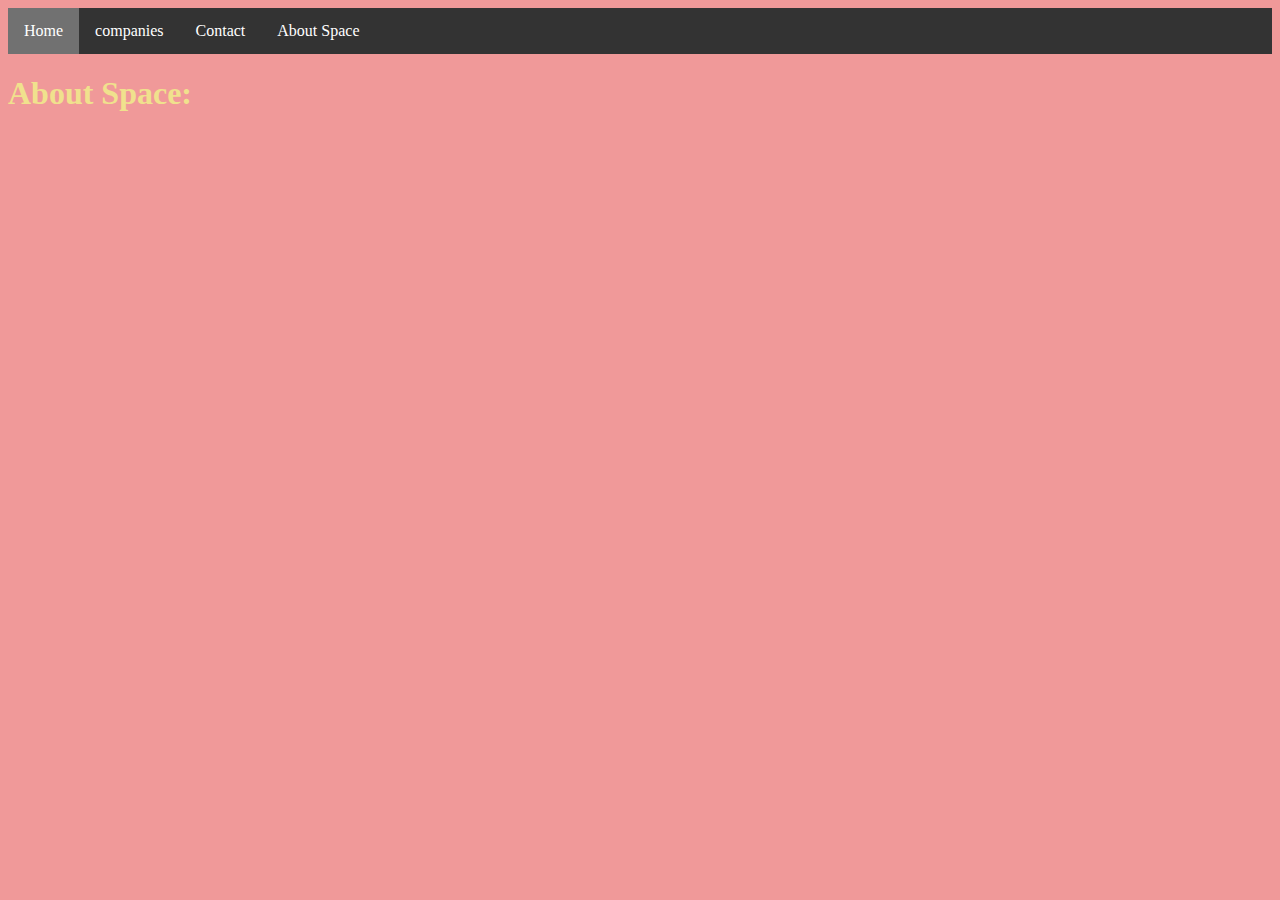
==== about_space.html @ 462bd627 "Add files via upload" ====
<html>
  <head>
    <title>Document</title>
    <link rel="stylesheet" href="style_summer.css" />
  </head>
  <body>
    <ul>
      <li><a class="active" href="index.html">Home</a></li>
      <li><a href="companies.html">companies</a></li>
      <li><a href="contact.html">Contact</a></li>
      <li><a href="about_space.html">About Space</a></li>
    </ul>
    <h1>About Space:</h1>
    <p></p>
  </body>
</html>
---- style_summer.css ----
body {
  background-color: rgb(240, 153, 153);
}
ul {
  list-style-type: none;
  margin: 0;
  padding: 0;
  overflow: hidden;
  background-color: #333;
}

li {
  float: left;
}

li a {
  display: block;
  color: white;
  text-align: center;
  padding: 14px 16px;
  text-decoration: none;
}

li a:hover {
  background-color: #111;
}
h1 {
  color: rgb(240, 225, 141);
}
p {
  color: rgb(105, 133, 99);
  font-size: 30px;
}
table {
  font-weight: bold;
}
th,
td {
  border: 1px solid rgb(191, 235, 88);
  background-color: rgb(194, 157, 224);
  width: 150px;
  border: 20px solid rgb(122, 186, 223);
  padding: 60px;
  margin: 30px;
}
.tableImages {
  width: 100%;
  height: 100%;
}
div {
  background-color: rgb(251, 238, 42);
}
* {
  box-sizing: border-box;
}

/* Slideshow container */
.slideshow-container {
  max-width: 1000px;
  position: relative;
  margin: auto;
}

/* Hide the images by default */
.mySlides {
  display: none;
}

/* Next & previous buttons */
.prev,
.next {
  cursor: pointer;
  position: absolute;
  top: 50%;
  width: auto;
  margin-top: -22px;
  padding: 16px;
  color: white;
  font-weight: bold;
  font-size: 18px;
  transition: 0.6s ease;
  border-radius: 0 3px 3px 0;
  user-select: none;
}

/* Position the "next button" to the right */
.next {
  right: 0;
  border-radius: 3px 0 0 3px;
}

/* On hover, add a black background color with a little bit see-through */
.prev:hover,
.next:hover {
  background-color: rgba(0, 0, 0, 0.8);
}

/* Caption text */
.text {
  color: #f2f2f2;
  font-size: 15px;
  padding: 8px 12px;
  position: absolute;
  bottom: 8px;
  width: 100%;
  text-align: center;
}

/* Number text (1/3 etc) */
.numbertext {
  color: #f2f2f2;
  font-size: 12px;
  padding: 8px 12px;
  position: absolute;
  top: 0;
}

/* The dots/bullets/indicators */
.dot {
  cursor: pointer;
  height: 15px;
  width: 15px;
  margin: 0 2px;
  background-color: #bbb;
  border-radius: 50%;
  display: inline-block;
  transition: background-color 0.6s ease;
}

.active,
.dot:hover {
  background-color: #717171;
}

/* Fading animation */
.fade {
  -webkit-animation-name: fade;
  -webkit-animation-duration: 1.5s;
  animation-name: fade;
  animation-duration: 1.5s;
}

@-webkit-keyframes fade {
  from {
    opacity: 0.4;
  }
  to {
    opacity: 1;
  }
}

@keyframes fade {
  from {
    opacity: 0.4;
  }
  to {
    opacity: 1;
  }
}
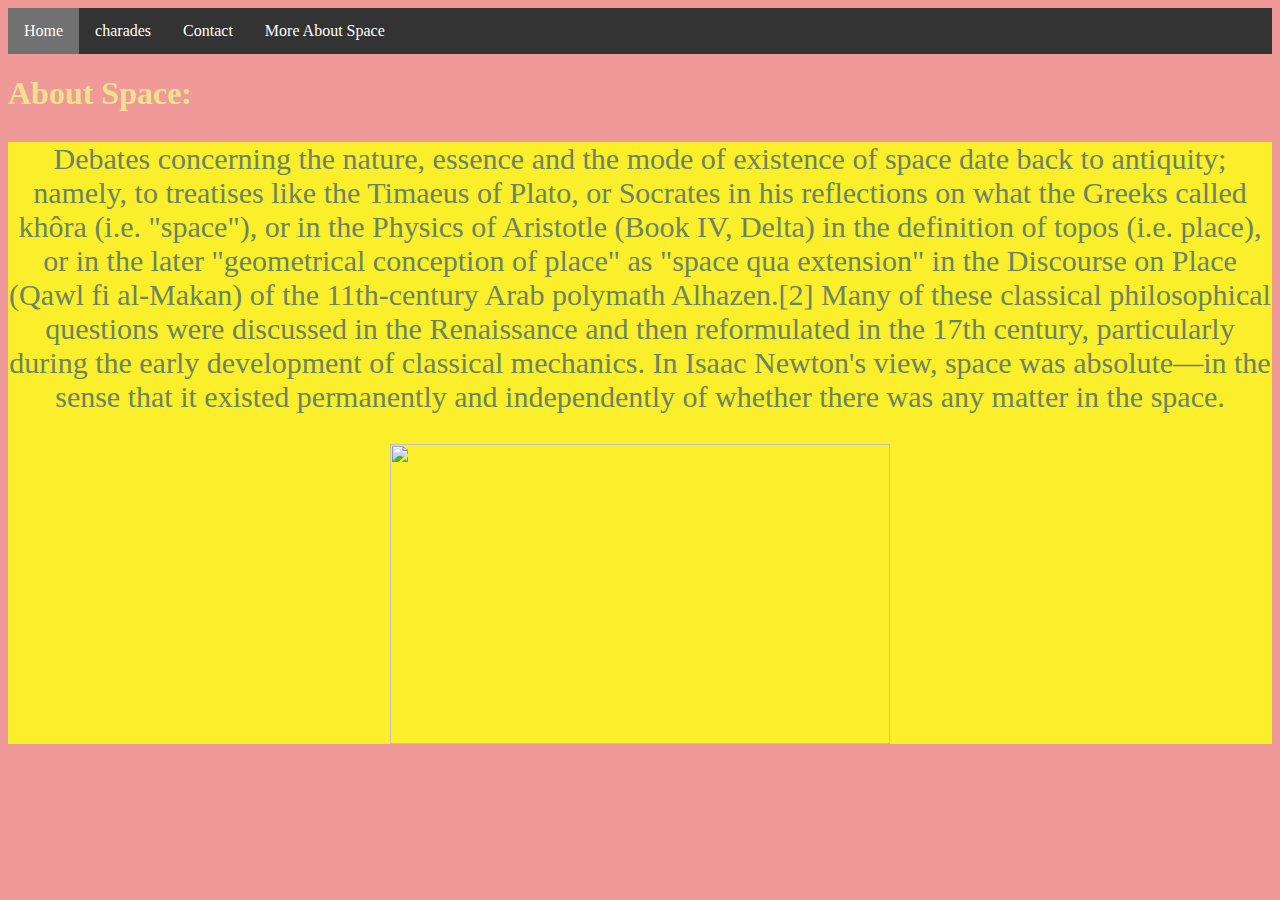
==== commit aeec4481: "Add files via upload" ====
--- a/about_space.html
+++ b/about_space.html
@@ -6,11 +6,31 @@
   <body>
     <ul>
       <li><a class="active" href="index.html">Home</a></li>
-      <li><a href="companies.html">companies</a></li>
+      <li><a href="companies.html">charades</a></li>
       <li><a href="contact.html">Contact</a></li>
-      <li><a href="about_space.html">About Space</a></li>
+      <li><a href="about_space.html">More About Space</a></li>
     </ul>
     <h1>About Space:</h1>
-    <p></p>
+<center>
+    <div>
+    <p>
+    Debates concerning the nature, essence and the mode of existence of space date
+     back to antiquity; namely, to treatises like the Timaeus of Plato, or Socrates
+      in his reflections on what the Greeks called khôra (i.e. "space"), or in the 
+      Physics of Aristotle (Book IV, Delta) in the definition of topos (i.e. place),
+       or in the later "geometrical conception of place" as "space qua extension" in
+        the Discourse on Place (Qawl fi al-Makan) of the 11th-century Arab polymath
+         Alhazen.[2] Many of these classical philosophical questions were discussed 
+         in the Renaissance and then reformulated in the 17th century, particularly 
+         during the early development of classical mechanics. In Isaac Newton's view,
+          space was absolute—in the sense that it existed permanently and independently
+           of whether there was any matter in the space.
+  </p>
+  <img src="https://cdn.mos.cms.futurecdn.net/PgmsuKxVb5d6B5VQLaTk9c-1200-80.jpg" alt=""
+ width="500px" 
+ height="300px
+ " >
+</div>
+</center>
   </body>
 </html>
--- a/style_summer.css
+++ b/style_summer.css
@@ -56,7 +56,7 @@
 
 /* Slideshow container */
 .slideshow-container {
-  max-width: 1000px;
+  max-width: 600px;
   position: relative;
   margin: auto;
 }
@@ -156,4 +156,27 @@
   to {
     opacity: 1;
   }
+  option{
+    size: 60px;
+  }
+} 
+
+.car-selector{
+  width: 5%;
+  height: 7%;
 }
+.grid-container {
+  display: grid;
+  grid-template-columns: auto auto auto auto;
+  grid-row-gap: 50px;
+  grid-column-gap: 10px;
+  background-color: #2196F3;
+  padding: 10px;
+}
+
+.grid-container > div {
+  background-color: rgba(255, 255, 255, 0.8);
+  text-align: center;
+  padding: 20px 0;
+  font-size: 30px;
+}